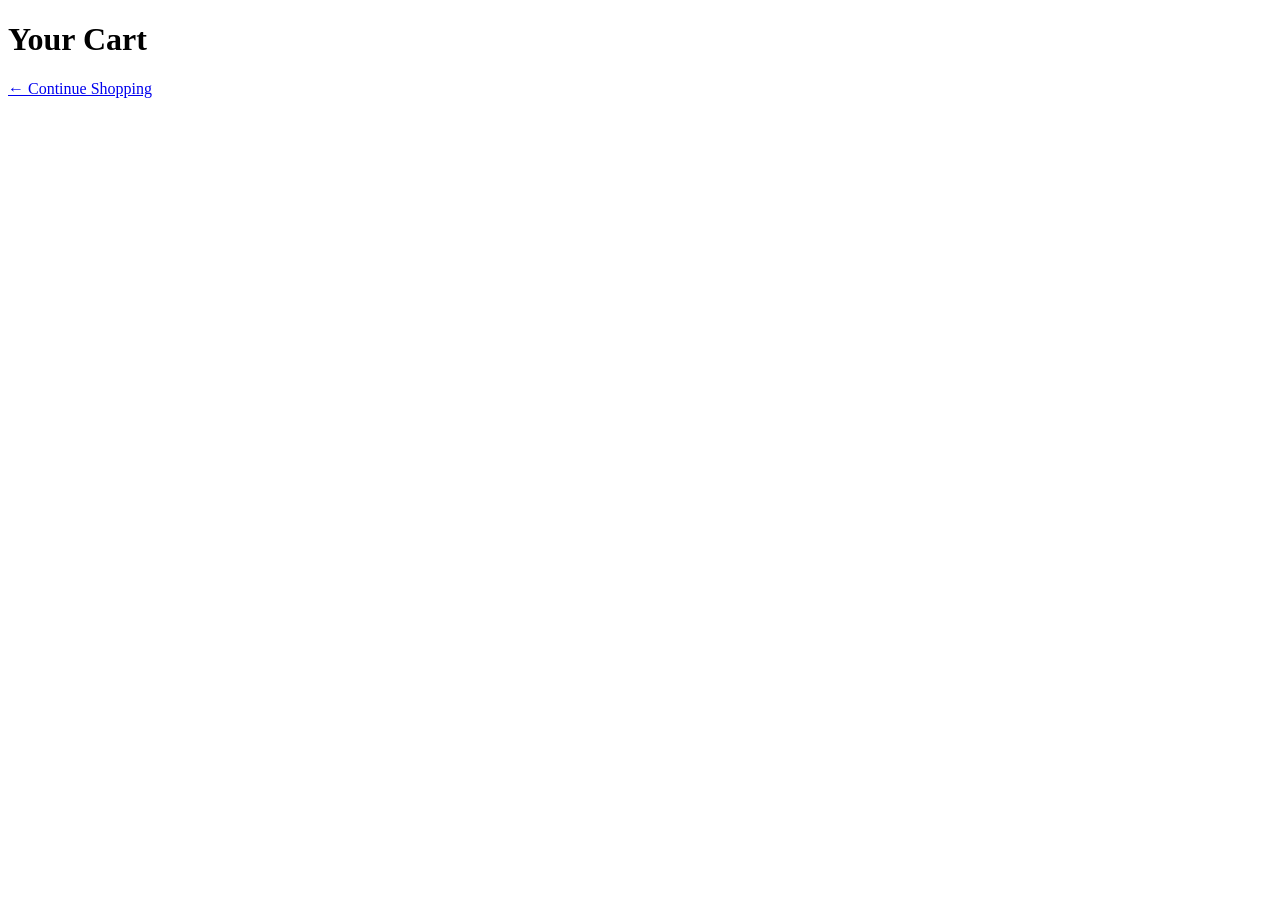
==== cart.html @ 32704830 "Create cart.html" ====
<!DOCTYPE html>
<html lang="en">
<head>
  <meta charset="UTF-8" />
  <title>Your Cart</title>
  <link rel="stylesheet" href="style.css" />
</head>
<body>
  <header>
    <h1>Your Cart</h1>
    <a href="index.html">← Continue Shopping</a>
  </header>

  <main id="cart-container"></main>

  <script>
    const cart = JSON.parse(localStorage.getItem("cart") || "[]");
    const container = document.getElementById("cart-container");

    if (cart.length === 0) {
      container.innerHTML = "<p>Your cart is empty.</p>";
    } else {
      let total = 0;
      cart.forEach(item => {
        total += item.price * item.quantity;
        container.innerHTML += `
          <div class="cart-item">
            <h3>${item.name}</h3>
            <p>Price: $${item.price} x ${item.quantity}</p>
          </div>
        `;
      });
      container.innerHTML += <h2>Total: $${total.toFixed(2)}</h2>;
    }
  </script>
</body>
</html>
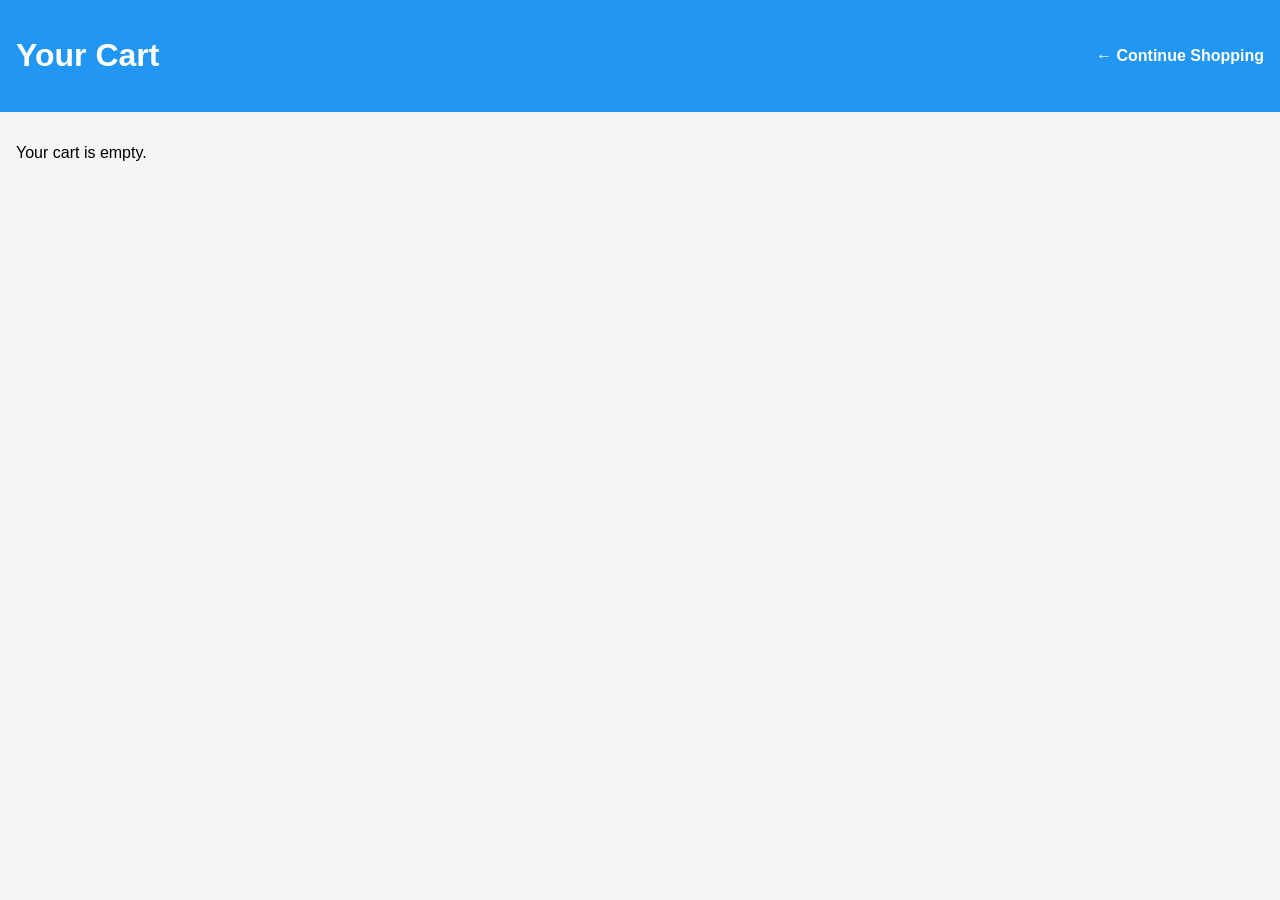
==== commit 88f809fe: "Update cart.html" ====
--- a/cart.html
+++ b/cart.html
@@ -2,10 +2,12 @@
 <html lang="en">
 <head>
   <meta charset="UTF-8" />
+  <meta name="viewport" content="width=device-width, initial-scale=1.0"/>
   <title>Your Cart</title>
   <link rel="stylesheet" href="style.css" />
 </head>
 <body>
+
   <header>
     <h1>Your Cart</h1>
     <a href="index.html">← Continue Shopping</a>
@@ -14,24 +16,77 @@
   <main id="cart-container"></main>
 
   <script>
-    const cart = JSON.parse(localStorage.getItem("cart") || "[]");
+    let cart = JSON.parse(localStorage.getItem("cart")) || [];
     const container = document.getElementById("cart-container");
 
-    if (cart.length === 0) {
-      container.innerHTML = "<p>Your cart is empty.</p>";
-    } else {
+    function saveCart() {
+      localStorage.setItem("cart", JSON.stringify(cart));
+    }
+
+    function renderCart() {
+      container.innerHTML = "";
+
+      if (cart.length === 0) {
+        container.innerHTML = "<p>Your cart is empty.</p>";
+        return;
+      }
+
       let total = 0;
+
       cart.forEach(item => {
         total += item.price * item.quantity;
+
         container.innerHTML += `
           <div class="cart-item">
             <h3>${item.name}</h3>
-            <p>Price: $${item.price} x ${item.quantity}</p>
+            <p>$${item.price} × ${item.quantity}</p>
+            <div class="cart-buttons">
+              <button onclick="decrease(${item.id})">-</button>
+              <button onclick="increase(${item.id})">+</button>
+              <button onclick="removeItem(${item.id})">Remove</button>
+            </div>
           </div>
         `;
       });
-      container.innerHTML += <h2>Total: $${total.toFixed(2)}</h2>;
+
+      container.innerHTML += `
+        <h2>Total: $${total.toFixed(2)}</h2>
+        <button onclick="clearCart()">Clear Cart</button>
+      `;
     }
+
+    function increase(id) {
+      const item = cart.find(p => p.id === id);
+      item.quantity++;
+      saveCart();
+      renderCart();
+    }
+
+    function decrease(id) {
+      const item = cart.find(p => p.id === id);
+      if (item.quantity > 1) {
+        item.quantity--;
+      } else {
+        cart = cart.filter(p => p.id !== id);
+      }
+      saveCart();
+      renderCart();
+    }
+
+    function removeItem(id) {
+      cart = cart.filter(p => p.id !== id);
+      saveCart();
+      renderCart();
+    }
+
+    function clearCart() {
+      cart = [];
+      saveCart();
+      renderCart();
+    }
+
+    renderCart();
   </script>
+
 </body>
 </html>
--- a/style.css
+++ b/style.css
@@ -0,0 +1,49 @@
+body {
+  font-family: Arial, sans-serif;
+  background: #f5f5f5;
+  margin: 0;
+  padding: 0;
+}
+
+header {
+  background: #2196f3;
+  color: white;
+  padding: 1rem;
+  display: flex;
+  justify-content: space-between;
+  align-items: center;
+}
+
+header a {
+  color: white;
+  text-decoration: none;
+  font-weight: bold;
+}
+
+main {
+  padding: 1rem;
+  display: grid;
+  grid-template-columns: repeat(auto-fit, minmax(200px, 1fr));
+  gap: 1rem;
+}
+
+.product, .cart-item {
+  background: white;
+  padding: 1rem;
+  border-radius: 10px;
+  box-shadow: 0 2px 10px rgba(0, 0, 0, 0.1);
+}
+
+button {
+  background: #4caf50;
+  color: white;
+  border: none;
+  padding: 0.5rem 1rem;
+  margin-top: 10px;
+  border-radius: 5px;
+  cursor: pointer;
+}
+
+button:hover {
+  background: #388e3c;
+}
